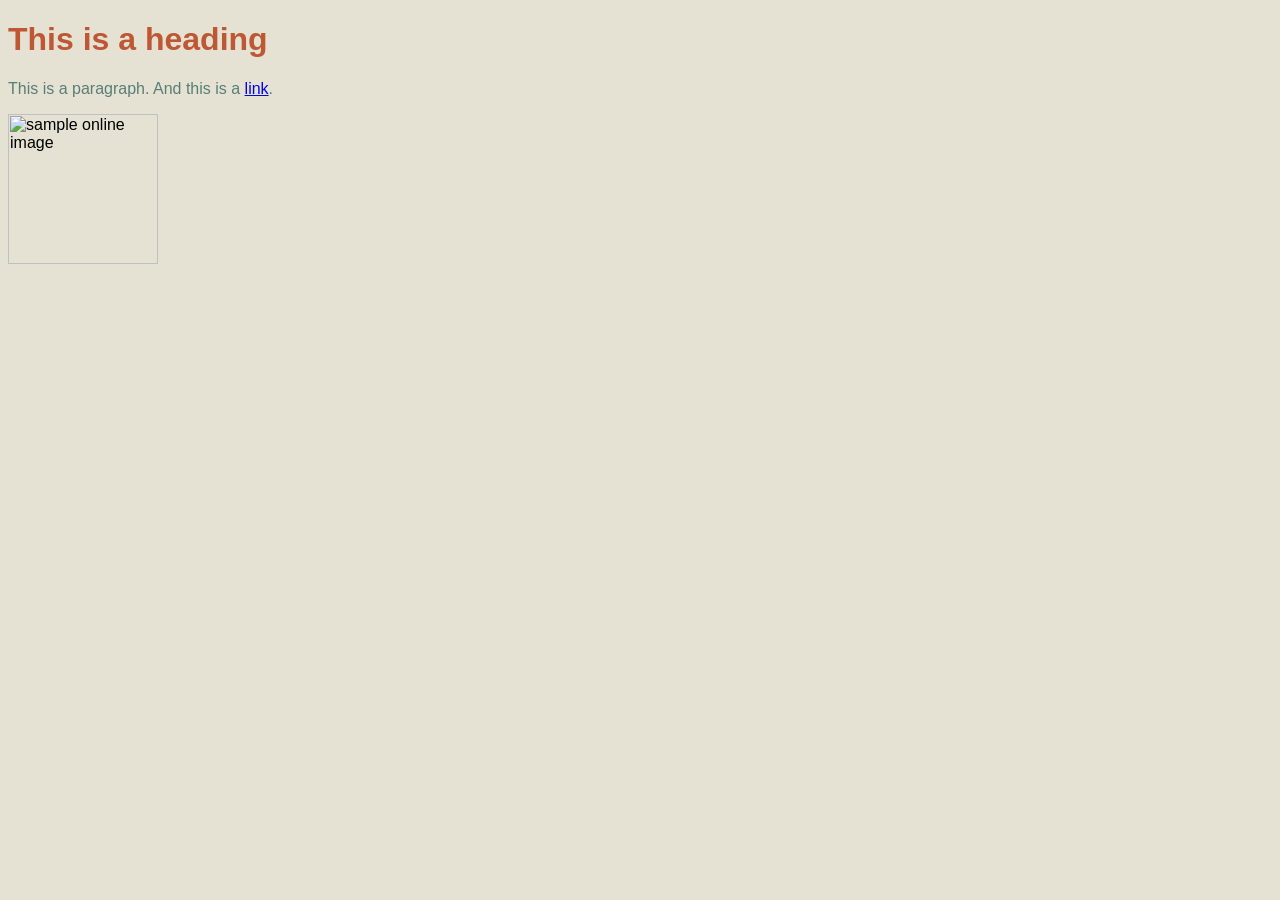
==== STEP1/index.html @ 4a85ffd9 "Add initial HTML structure and styles" ====
<!DOCTYPE html>
<html>
<!--This is comment, and everything in comment does not appear in the browser. -->
<head>
  <!-- This is the name of your website and it will appear in the tab of your browser. -->
    <title>Your title</title>

  <!--What follow are the instructions that give style to your website. In the next step these instructions will be in a separate file.  -->
    <style>
        body {
            background-color: #e6e2d3;
            font-family: "PT Sans", Helvetica, Arial, sans-serif;
        }

        h1 {
            color: #bd5734;
        }

        p {
            color: #587e76;
        }
    </style>
</head>

<body>

  <!--Write here some headings and some content for your paragraphs. -->
  
    <h1>This is a heading</h1>
  
    <p>This is a paragraph. And this is a <a href="https://en.wikipedia.org/wiki/Cinnamon_roll">link</a>.</p>

  <img src="https://upload.wikimedia.org/wikipedia/commons/a/ad/Cinnamon_roll_in_Stockholm.jpg" width="150px" height="150px" title="sample online image"> 
</body>

</html>
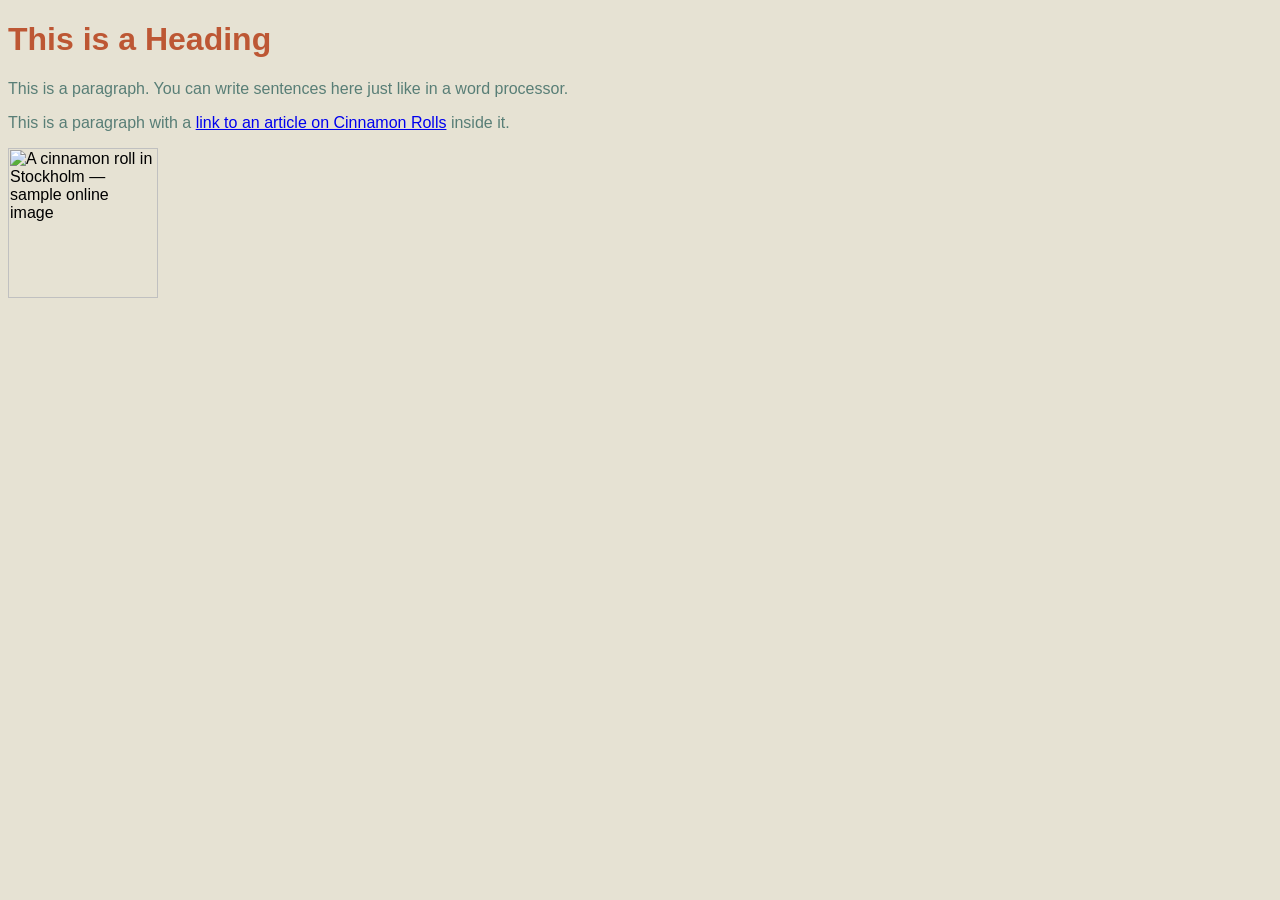
==== commit c43ca86a: "Enhance comments and structure in index.html" ====
--- a/STEP1/index.html
+++ b/STEP1/index.html
@@ -1,36 +1,97 @@
 <!DOCTYPE html>
 <html>
-<!--This is comment, and everything in comment does not appear in the browser. -->
+  
+<!--This is a comment, and everything inside a comment does not appear in the browser.
+    Comments are notes for YOU (and your future self). Use them freely. -->
+
 <head>
-  <!-- This is the name of your website and it will appear in the tab of your browser. -->
-    <title>Your title</title>
 
-  <!--What follow are the instructions that give style to your website. In the next step these instructions will be in a separate file.  -->
-    <style>
-        body {
-            background-color: #e6e2d3;
-            font-family: "PT Sans", Helvetica, Arial, sans-serif;
-        }
+  <!-- This is the name of your website. It appears in the browser tab at the top of your screen. -->
+  <title>Your Title Here</title>
 
-        h1 {
-            color: #bd5734;
-        }
+  <!-- 
+       STYLE SECTION
+       Everything below is CSS: a set of visual rules that tell the browser
+       how your page should look — colors, fonts, sizes, spacing.
+       For now, this lives inside the HTML file itself, inside the <style> tag.
+       In the next step, we will move it to a separate file called style.css.
+ -->
+  <style>
 
-        p {
-            color: #587e76;
-        }
-    </style>
+    /* This rule applies to the whole page (the "body").
+       Try changing the background-color to another hex code or a color name like "white", "navy", or "papayawhip".
+       Hex codes are 6-digit color codes that start with #. Find them at: https://coolors.co */
+    body {
+      background-color: #e6e2d3;
+
+      /* This sets the font for the whole page.
+         The browser tries "PT Sans" first; if it is not available, it falls back to Helvetica, then Arial.
+         Try replacing "PT Sans" with: "Georgia", "Courier New", or "Verdana" */
+      font-family: "PT Sans", Helvetica, Arial, sans-serif;
+    }
+
+    /* This rule styles all <h1> headings on your page.
+       Change the color value below — try a hex code or a plain color name. */
+    h1 {
+      color: #bd5734;
+    }
+
+    /* This rule styles all <p> paragraphs on your page. */
+    p {
+      color: #587e76;
+    }
+
+    /* -----------------------------------------------------------------------
+       CHALLENGE: Add a new rule here for <h2> headings.
+       Give it a different color than your <h1>.
+       Then add an <h2> tag somewhere in the <body> below and see it appear.
+    ----------------------------------------------------------------------- */
+
+  </style>
+
 </head>
 
 <body>
 
-  <!--Write here some headings and some content for your paragraphs. -->
+  <!-- 
+       CONTENT SECTION
+       Everything below is what actually appears in the browser window.
+       HTML uses "tags" like <h1>, <p>, <a>, and <img> to structure content.
+ -->
+
+  <!-- <h1> is your main heading. There should usually be only one per page.
+       Replace the text below with your own title. -->
   
-    <h1>This is a heading</h1>
-  
-    <p>This is a paragraph. And this is a <a href="https://en.wikipedia.org/wiki/Cinnamon_roll">link</a>.</p>
+  <h1>This is a Heading</h1>
 
-  <img src="https://upload.wikimedia.org/wikipedia/commons/a/ad/Cinnamon_roll_in_Stockholm.jpg" width="150px" height="150px" title="sample online image"> 
+  <!-- <p> is a paragraph of text.
+       Write anything you like between the opening <p> and closing </p> tags. -->
+  <p>This is a paragraph. You can write sentences here just like in a word processor.</p>
+
+  <!-- This paragraph contains a link.
+       The <a href="..."> tag creates a clickable link.
+       Replace the URL inside the quotes with any web address you like.
+       Replace the visible text ("link") with something descriptive. -->
+  <p>This is a paragraph with a <a href="https://en.wikipedia.org/wiki/Cinnamon_roll">link to an article on Cinnamon Rolls</a> inside it.</p>
+
+  <!-- This is an image tag. It does not need a closing tag.
+       src="..." is the address of the image — it can be a URL (online) or a filename (local).
+       width and height control the display size in pixels.
+       title="..." shows a tooltip when you hover over the image.
+       CHALLENGE: Replace the src URL with an image of your own choice from Wikipedia or another site. -->
+  <img src="https://upload.wikimedia.org/wikipedia/commons/a/ad/Cinnamon_roll_in_Stockholm.jpg"
+       width="150px"
+       height="150px"
+       title="A cinnamon roll in Stockholm — sample online image">
+
+  <!-- -----------------------------------------------------------------------
+       YOUR TURN:
+       Below this comment, add:
+         - At least one more <h1> or an <h2> heading
+         - At least two more <p> paragraphs with your own text
+         - A link inside one of those paragraphs
+         - If you're feeling adventurous, another <img> from a URL of your choice
+  ----------------------------------------------------------------------- -->
+
 </body>
-
 </html>
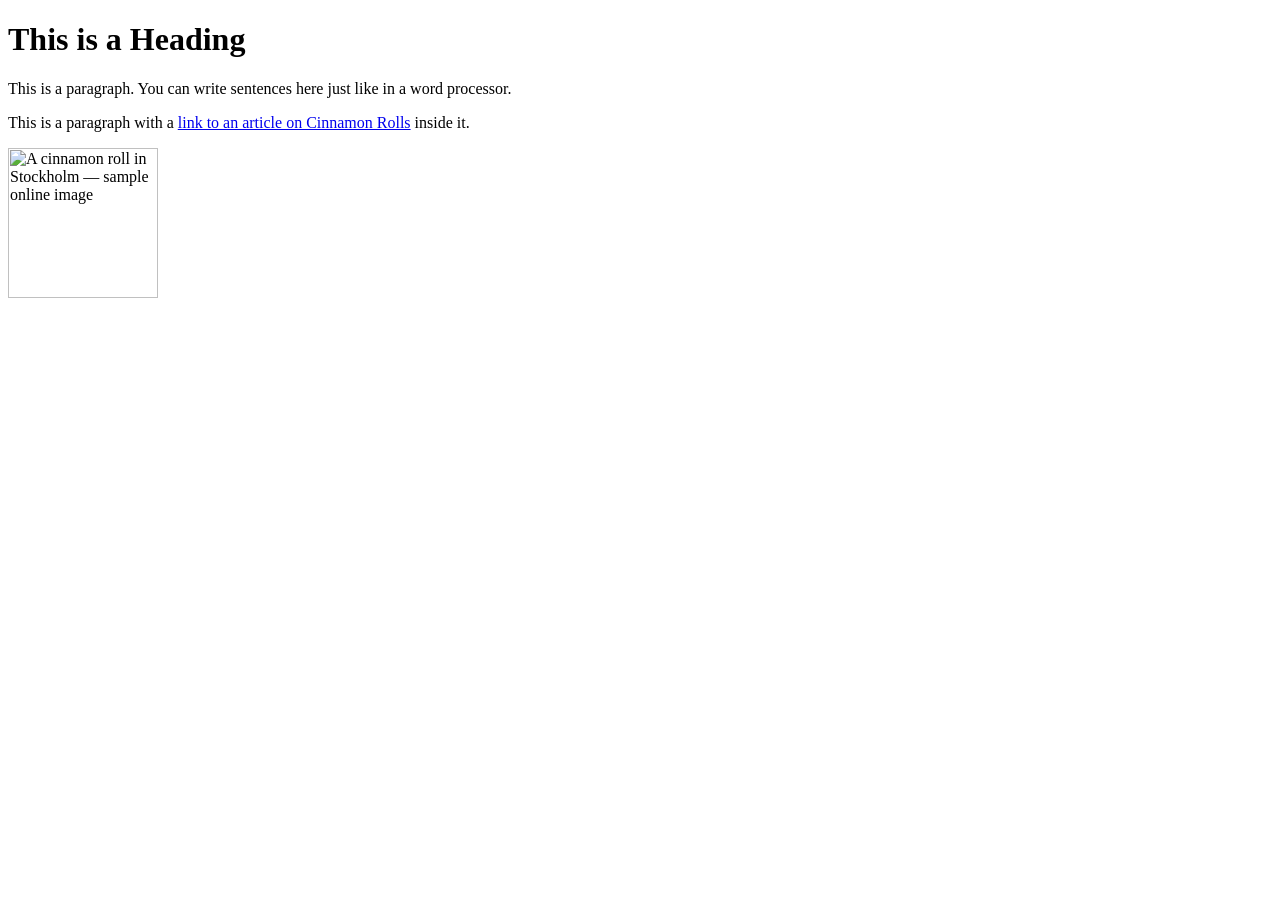
==== commit 575b850f: "Clean up CSS rules in index.html Removed CSS rules and comments from the style tag in index.html." ====
--- a/STEP1/index.html
+++ b/STEP1/index.html
@@ -17,35 +17,7 @@
        In the next step, we will move it to a separate file called style.css.
  -->
   <style>
-
-    /* This rule applies to the whole page (the "body").
-       Try changing the background-color to another hex code or a color name like "white", "navy", or "papayawhip".
-       Hex codes are 6-digit color codes that start with #. Find them at: https://coolors.co */
-    body {
-      background-color: #e6e2d3;
-
-      /* This sets the font for the whole page.
-         The browser tries "PT Sans" first; if it is not available, it falls back to Helvetica, then Arial.
-         Try replacing "PT Sans" with: "Georgia", "Courier New", or "Verdana" */
-      font-family: "PT Sans", Helvetica, Arial, sans-serif;
-    }
-
-    /* This rule styles all <h1> headings on your page.
-       Change the color value below — try a hex code or a plain color name. */
-    h1 {
-      color: #bd5734;
-    }
-
-    /* This rule styles all <p> paragraphs on your page. */
-    p {
-      color: #587e76;
-    }
-
-    /* -----------------------------------------------------------------------
-       CHALLENGE: Add a new rule here for <h2> headings.
-       Give it a different color than your <h1>.
-       Then add an <h2> tag somewhere in the <body> below and see it appear.
-    ----------------------------------------------------------------------- */
+    <!-- you could just copy paste the instructions that are in the style.css here.-->
 
   </style>
 
